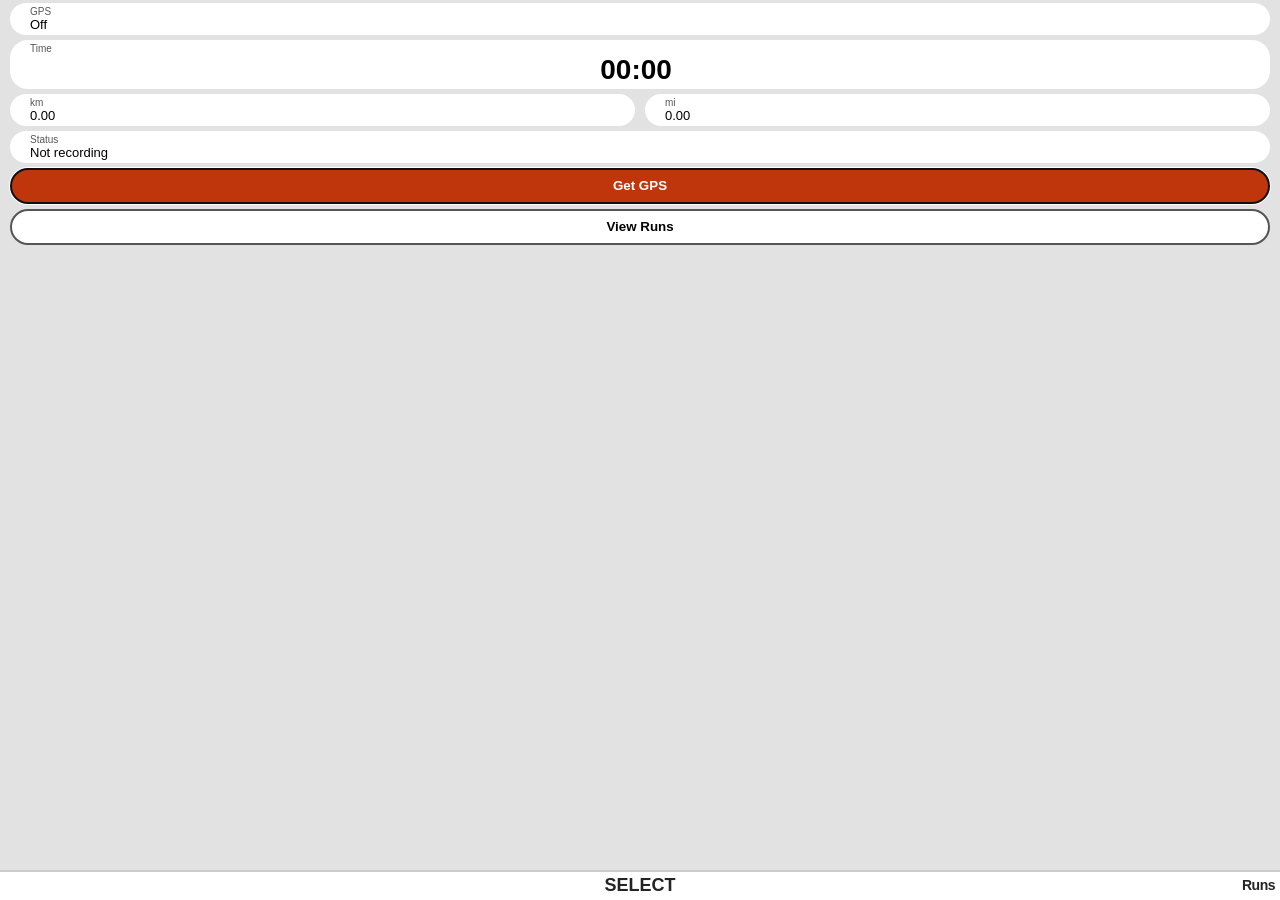
==== frontend/index.html @ eb62b8eb "initial commit" ====
<!DOCTYPE html>
<html lang="en">

<head>
    <meta charset="utf-8" />
    <meta name="viewport" content="width=device-width, initial-scale=1, shrink-to-fit=no" />
    <meta name="theme-color" content="rgb(191, 54, 12)" />
    <title>Run Tracker</title>
    <link rel="stylesheet" type="text/css" href="./src/css/header.css?v=1.0.0" />
    <link rel="stylesheet" type="text/css" href="./src/css/softkey.css?v=1.0.0" />
    <link rel="stylesheet" type="text/css" href="./src/css/run-tracker.css?v=1.0.0" />
    <link rel="stylesheet" type="text/css" href="./src/css/root.css?v=1.0.0" />
</head>

<body>
    <div id="root">
        <div class="panel" id="main-ui" active="true">
            <div class="flex col info">
                <span class="label">GPS</span>
                <span class="value" id="gps-status">Off</span>
            </div>
            <div class="flex col info big">
                <span class="label">Time</span>
                <span class="value" id="elapsed">00:00</span>
            </div>
            <div class="flex row">
                <div class="flex col info grow">
                    <span class="label">km</span>
                    <span class="value" id="distance-km">0.00</span>
                </div>
                <div class="flex col info grow">
                    <span class="label">mi</span>
                    <span class="value" id="distance-mi">0.00</span>
                </div>
            </div>
            <div class="flex col info">
                <span class="label">Status</span>
                <span class="value" id="record-status">Not recording</span>
            </div>
            <button nav-selectable="true" id="primary">Get GPS</button>
            <button nav-selectable="false" id="stop-gps" class="hidden">Stop GPS</button>
            <button nav-selectable="true" id="view-runs">View Runs</button>
        </div>
        <div class="panel" id="runs-ui" active="false">
            <header>
                <span>Runs</span>
            </header>
            <div class="flex col info hidden" id="runs-empty">
                <span class="value">No runs recorded yet.</span>
            </div>
            <div class="flex col" id="runs-list"></div>
        </div>
        <div class="panel" id="detail-ui" active="false">
            <header>
                <span id="detail-title">Run</span>
            </header>
            <div class="flex row">
                <div class="flex col info grow">
                    <span class="label">Distance</span>
                    <span class="value" id="detail-distance"></span>
                </div>
                <div class="flex col info grow">
                    <span class="label">Time</span>
                    <span class="value" id="detail-duration"></span>
                </div>
            </div>
            <div class="flex col info">
                <span class="label">Avg pace</span>
                <span class="value" id="detail-pace"></span>
            </div>
            <div class="flex col info">
                <span class="label">Avg speed</span>
                <span class="value" id="detail-speed"></span>
            </div>
            <div class="flex col info">
                <span class="label">Sharing</span>
                <span class="value" id="detail-share"></span>
            </div>
            <button nav-selectable="true" id="upload">Upload &amp; share run</button>
            <button nav-selectable="false" id="open-map" class="hidden">Open map</button>
            <button nav-selectable="true" id="delete-run">Delete run</button>
            <div class="flex col info">
                <span class="label">GPS samples</span>
                <span class="value" id="detail-samples"></span>
            </div>
        </div>
        <div id="softkey">
            <label id="left" onclick="Nav.softkey('SoftLeft');"></label>
            <label id="center">SELECT</label>
            <label id="right" onclick="Nav.softkey('SoftRight');"></label>
        </div>
    </div>
    <script type="text/javascript" src="./src/js/stats.js?v=1.0.0"></script>
    <script type="text/javascript" src="./src/js/nav.js?v=1.0.0"></script>
    <script type="text/javascript" src="./src/js/db.js?v=1.0.0"></script>
    <script type="text/javascript" src="./src/js/gps.js?v=1.0.0"></script>
    <script type="text/javascript" src="./src/js/api.js?v=1.0.0"></script>
    <script type="text/javascript" src="./src/js/app.js?v=1.0.0"></script>
</body>

</html>
---- frontend/src/css/header.css ----
header {
  height: 36px;
  display: flex;
  align-items: center;
  justify-content: center;
  background-color: rgb(191, 54, 12);
  padding: 3px 10px;
  margin-bottom: 2.5px;
}

header span {
  font-size: 16px;
  font-weight: 600;
  color: #ffffff;
  text-transform: uppercase;
}
---- frontend/src/css/softkey.css ----
#softkey {
  height: 30px;
  max-height: 30px;
  width: 100%;
  max-width: 100%;
  background: white;
  border-top: 2px #cbcbcb solid;
  display: flex;
  flex-shrink: 0;
  white-space: nowrap;
  padding: 0 5px;
  font-weight: 700;
  box-sizing: border-box;
  line-height: 26px;
  margin-top: auto;
  position: fixed;
  bottom: 0;
  z-index: 4;
}

#left,
#right {
  font-weight: 600;
  font-size: 14px;
  color: #242424;
  overflow: hidden;
  width: 100%;
  letter-spacing: -0.5px;
  box-sizing: border-box;
  text-overflow: ellipsis;
}

#left {
  text-align: left;
  padding-right: 5px;
}

#center {
  color: #242424;
  text-transform: uppercase;
  font-size: 18px;
  text-align: center;
  max-width: 120px;
  overflow: hidden;
  text-overflow: ellipsis;
  width: 100%;
}

#right {
  text-align: right;
  padding-left: 5px;
}
---- frontend/src/css/run-tracker.css ----
[nav-selectable] {
  margin: 2.5px 10px;
}
[nav-selectable] > * {
  margin: 0;
}
button {
  height: 36px;
  display: flex;
  align-items: center;
  justify-content: center;
  background-color: #ffffff;
  border-radius: 18px;
  border: 2px solid #555;
  font-weight: bold;
  padding: 3px 10px;
}

button:focus {
  background-color: #bf360c;
  border-color: #bf360c;
  color: white;
}

button[nav-selectable="false"] {
  background-color: #999;
  color: #555;
}

.hidden {
  display: none !important;
}

.info {
  background-color: white;
  padding: 3px 20px;
  margin: 2.5px 10px;
  border-radius: 18px;
  overflow:hidden;
}

.label {
  color: #555;
  font-size: x-small;
  margin-right: 5px;
}

.value{
  color: black;
  font-size: small;
  flex-grow: 1;
}

.value::after {
  content: "\00a0";
}

.big .value {
  font-size: 28px;
  font-weight: bold;
  text-align: center;
}

.flex.row > .info + .info {
  margin-left: 0;
}

.run-row {
  height: auto;
  min-height: 36px;
  font-size: small;
}

.dialog-bg {
  position: fixed;
  top: 0px;
  left: 0px;
  width: 100vw;
  height: 100vh;
  z-index: 2;
  background-color: #5555557c;
}

.dialog {
  display:flex;
  flex-direction:column;
  position: fixed;
  bottom: 30px;
  left: 0px;
  width: 100%;
  z-index: 3;
  background-color: white;
}

.dialog .title {
  background-color: #bf360c;
  color: white;
  font-weight: bold;
  padding: 2px 5px;
}
.dialog .body {
  padding: 2px 5px;
}

.flex {
  display: flex;
}

.col {
  flex-direction: column;
}

.row {
  flex-direction: row;
}

.grow {
  flex-grow: 1;
  flex-basis: 0;
}
---- frontend/src/css/root.css ----
* {
  box-sizing: border-box;
}

html,
body,
#root {
  font-family: "Open Sans", sans-serif;
  margin: 0;
  display: flex;
  flex-direction: column;
  overflow: hidden;
  background-color: #E1E2E1 !important;
}

.panel {
  flex-direction:column;
  padding-bottom: 30px;
}

.panel[active="true"] {
  display:flex;
}

.panel[active="false"] {
  display:none;
}
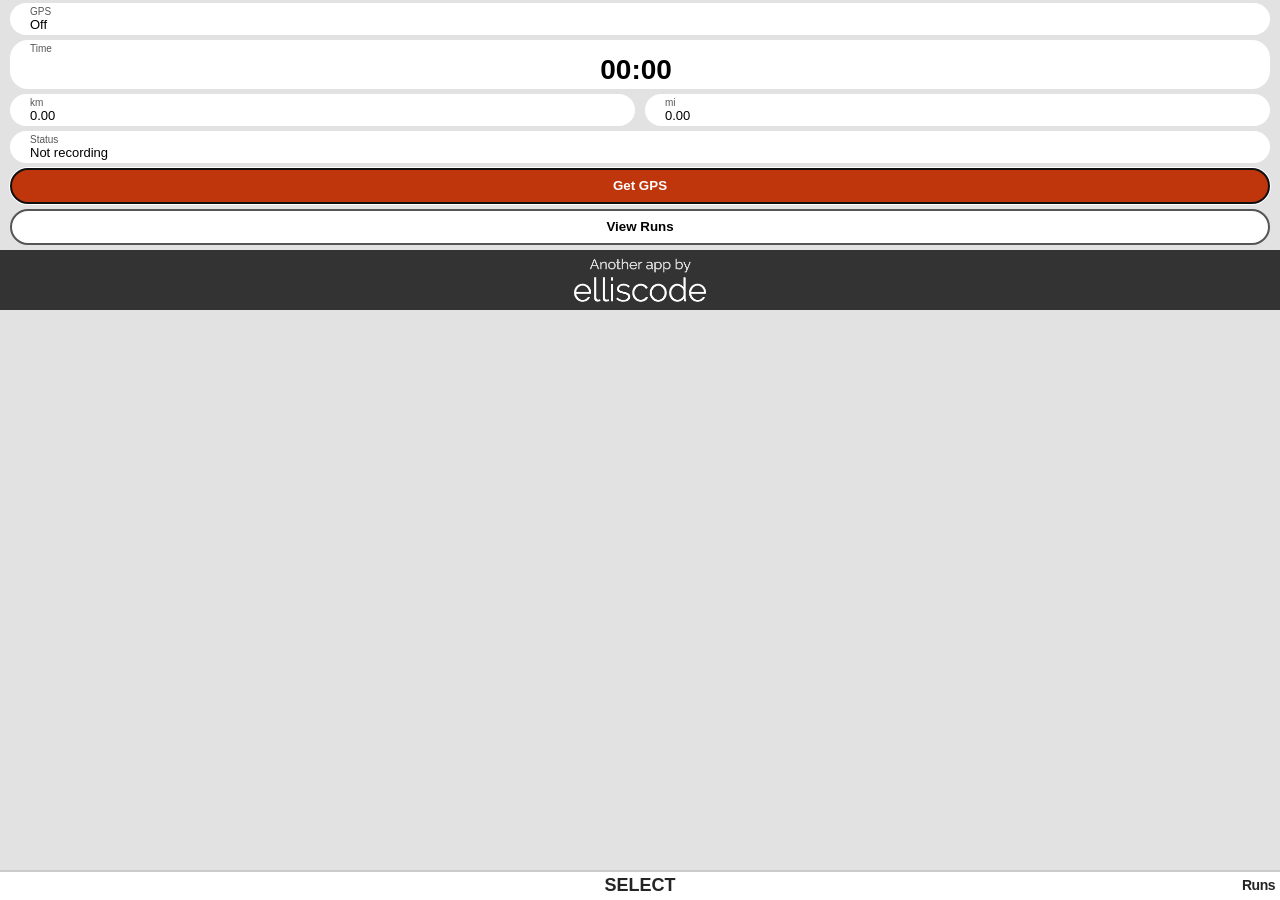
==== commit c71da53f: "deployed and working" ====
--- a/frontend/index.html
+++ b/frontend/index.html
@@ -84,18 +84,23 @@
                 <span class="value" id="detail-samples"></span>
             </div>
         </div>
+        <!-- KaiOS ad banner (KaiAds SDK), below whichever panel is showing.
+             See ads.js. -->
+        <div id="ad-container"></div>
         <div id="softkey">
             <label id="left" onclick="Nav.softkey('SoftLeft');"></label>
             <label id="center">SELECT</label>
             <label id="right" onclick="Nav.softkey('SoftRight');"></label>
         </div>
     </div>
+    <script type="text/javascript" src="./src/js/kaiads.v5.min.js?v=1.0.0"></script>
     <script type="text/javascript" src="./src/js/stats.js?v=1.0.0"></script>
     <script type="text/javascript" src="./src/js/nav.js?v=1.0.0"></script>
     <script type="text/javascript" src="./src/js/db.js?v=1.0.0"></script>
     <script type="text/javascript" src="./src/js/gps.js?v=1.0.0"></script>
     <script type="text/javascript" src="./src/js/api.js?v=1.0.0"></script>
     <script type="text/javascript" src="./src/js/app.js?v=1.0.0"></script>
+    <script type="text/javascript" src="./src/js/ads.js?v=1.0.0"></script>
 </body>
 
 </html>
--- a/frontend/src/css/run-tracker.css
+++ b/frontend/src/css/run-tracker.css
@@ -118,3 +118,39 @@
   flex-grow: 1;
   flex-basis: 0;
 }
+
+/* KaiOS ad banner (see ads.js) -- a persistent 60px block whether or not an
+   ad is loaded, so the page doesn't reflow on each refresh. The bottom
+   margin keeps it clear of the fixed softkey bar. */
+#ad-container {
+  width: 100%;
+  height: 60px;
+  min-height: 60px;
+  margin: 2.5px 0 32px;
+  display: flex;
+  justify-content: center;
+  align-items: center;
+  background-color: #333;
+}
+
+/* max-width rather than a hard 240px, so a screen narrower than 240px
+   doesn't overflow sideways (see foursure's notes/kaios-softkey-fixed-
+   position-bug.md) */
+.nav-selectable-ad {
+  width: 240px;
+  max-width: 100%;
+  height: 60px;
+  overflow: hidden;
+  outline: none;
+}
+
+.nav-selectable-ad:focus {
+  box-shadow: inset 0 0 0 3px #bf360c;
+}
+
+.nav-selectable-ad img {
+  width: 100%;
+  height: 100%;
+  object-fit: cover;
+  display: block;
+}
--- a/frontend/src/css/root.css
+++ b/frontend/src/css/root.css
@@ -15,7 +15,7 @@
 
 .panel {
   flex-direction:column;
-  padding-bottom: 30px;
+  padding-bottom: 0;
 }
 
 .panel[active="true"] {
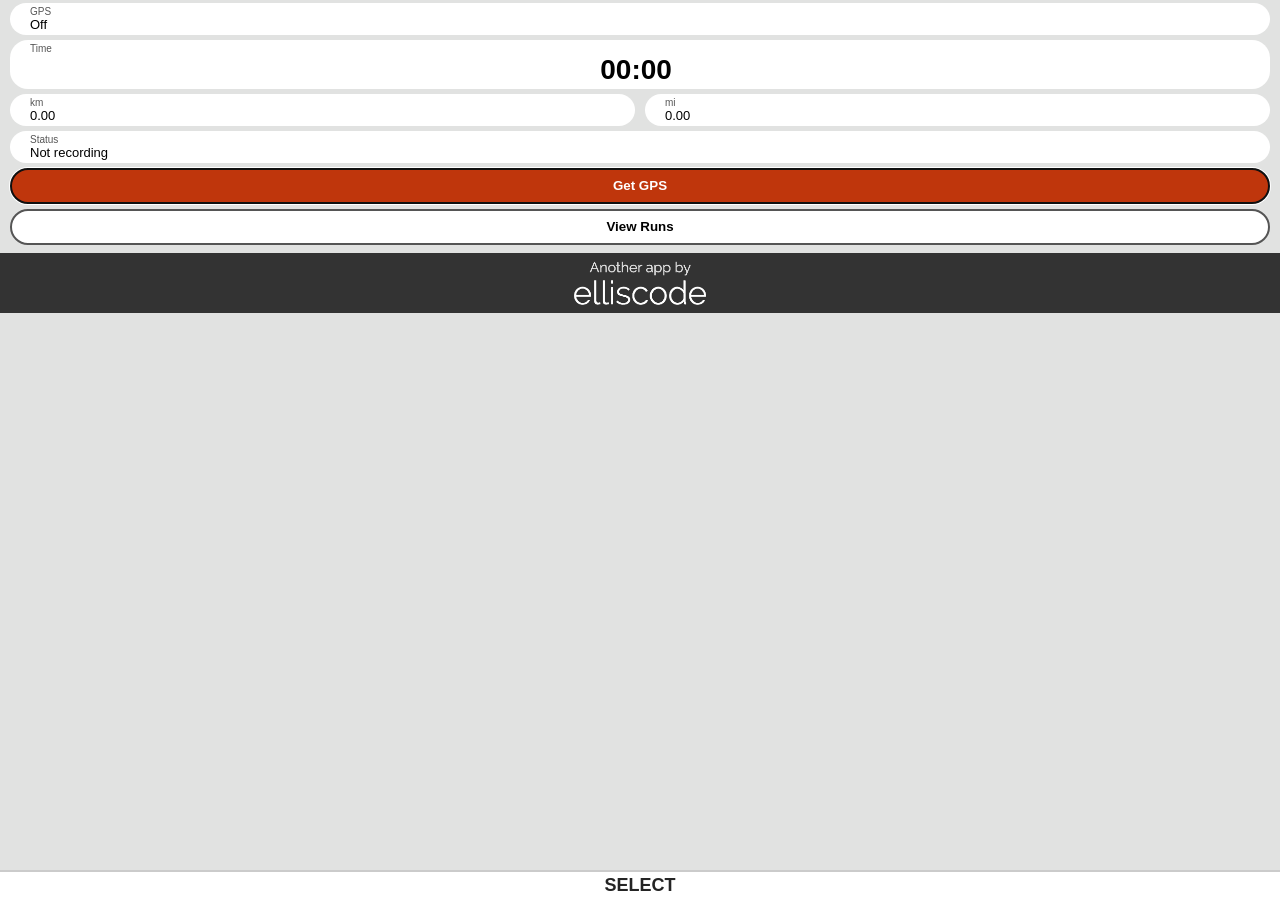
==== commit 6f7eea8d: "enhancements' :" ====
--- a/frontend/index.html
+++ b/frontend/index.html
@@ -6,10 +6,12 @@
     <meta name="viewport" content="width=device-width, initial-scale=1, shrink-to-fit=no" />
     <meta name="theme-color" content="rgb(191, 54, 12)" />
     <title>Run Tracker</title>
-    <link rel="stylesheet" type="text/css" href="./src/css/header.css?v=1.0.0" />
-    <link rel="stylesheet" type="text/css" href="./src/css/softkey.css?v=1.0.0" />
-    <link rel="stylesheet" type="text/css" href="./src/css/run-tracker.css?v=1.0.0" />
-    <link rel="stylesheet" type="text/css" href="./src/css/root.css?v=1.0.0" />
+    <!-- every ?v= below matches b2g_features.version in manifest.webmanifest;
+         bump them together when releasing -->
+    <link rel="stylesheet" type="text/css" href="./src/css/header.css?v=3.0.1" />
+    <link rel="stylesheet" type="text/css" href="./src/css/softkey.css?v=3.0.1" />
+    <link rel="stylesheet" type="text/css" href="./src/css/run-tracker.css?v=3.0.1" />
+    <link rel="stylesheet" type="text/css" href="./src/css/root.css?v=3.0.1" />
 </head>
 
 <body>
@@ -72,12 +74,9 @@
                 <span class="label">Avg speed</span>
                 <span class="value" id="detail-speed"></span>
             </div>
-            <div class="flex col info">
-                <span class="label">Sharing</span>
-                <span class="value" id="detail-share"></span>
-            </div>
             <button nav-selectable="true" id="upload">Upload &amp; share run</button>
             <button nav-selectable="false" id="open-map" class="hidden">Open map</button>
+            <button nav-selectable="false" id="sms-link" class="hidden">Send link by SMS</button>
             <button nav-selectable="true" id="delete-run">Delete run</button>
             <div class="flex col info">
                 <span class="label">GPS samples</span>
@@ -93,14 +92,14 @@
             <label id="right" onclick="Nav.softkey('SoftRight');"></label>
         </div>
     </div>
-    <script type="text/javascript" src="./src/js/kaiads.v5.min.js?v=1.0.0"></script>
-    <script type="text/javascript" src="./src/js/stats.js?v=1.0.0"></script>
-    <script type="text/javascript" src="./src/js/nav.js?v=1.0.0"></script>
-    <script type="text/javascript" src="./src/js/db.js?v=1.0.0"></script>
-    <script type="text/javascript" src="./src/js/gps.js?v=1.0.0"></script>
-    <script type="text/javascript" src="./src/js/api.js?v=1.0.0"></script>
-    <script type="text/javascript" src="./src/js/app.js?v=1.0.0"></script>
-    <script type="text/javascript" src="./src/js/ads.js?v=1.0.0"></script>
+    <script type="text/javascript" src="./src/js/kaiads.v5.min.js?v=3.0.1"></script>
+    <script type="text/javascript" src="./src/js/stats.js?v=3.0.1"></script>
+    <script type="text/javascript" src="./src/js/nav.js?v=3.0.1"></script>
+    <script type="text/javascript" src="./src/js/db.js?v=3.0.1"></script>
+    <script type="text/javascript" src="./src/js/gps.js?v=3.0.1"></script>
+    <script type="text/javascript" src="./src/js/api.js?v=3.0.1"></script>
+    <script type="text/javascript" src="./src/js/app.js?v=3.0.1"></script>
+    <script type="text/javascript" src="./src/js/ads.js?v=3.0.1"></script>
 </body>
 
 </html>
--- a/frontend/src/css/run-tracker.css
+++ b/frontend/src/css/run-tracker.css
@@ -126,7 +126,7 @@
   width: 100%;
   height: 60px;
   min-height: 60px;
-  margin: 2.5px 0 32px;
+  margin: 6px 0 32px;
   display: flex;
   justify-content: center;
   align-items: center;
@@ -137,6 +137,7 @@
    doesn't overflow sideways (see foursure's notes/kaios-softkey-fixed-
    position-bug.md) */
 .nav-selectable-ad {
+  position: relative;
   width: 240px;
   max-width: 100%;
   height: 60px;
@@ -144,8 +145,18 @@
   outline: none;
 }
 
-.nav-selectable-ad:focus {
-  box-shadow: inset 0 0 0 3px #bf360c;
+/* An inset shadow is painted over by the full-bleed banner <img>, and an
+   outward one (foursure's approach) gets its sides clipped at the screen
+   edge here -- so draw the ring on an overlay above the ad's content. */
+.nav-selectable-ad:focus::after {
+  content: "";
+  position: absolute;
+  top: 0;
+  right: 0;
+  bottom: 0;
+  left: 0;
+  border: 3px solid #bf360c;
+  pointer-events: none;
 }
 
 .nav-selectable-ad img {
